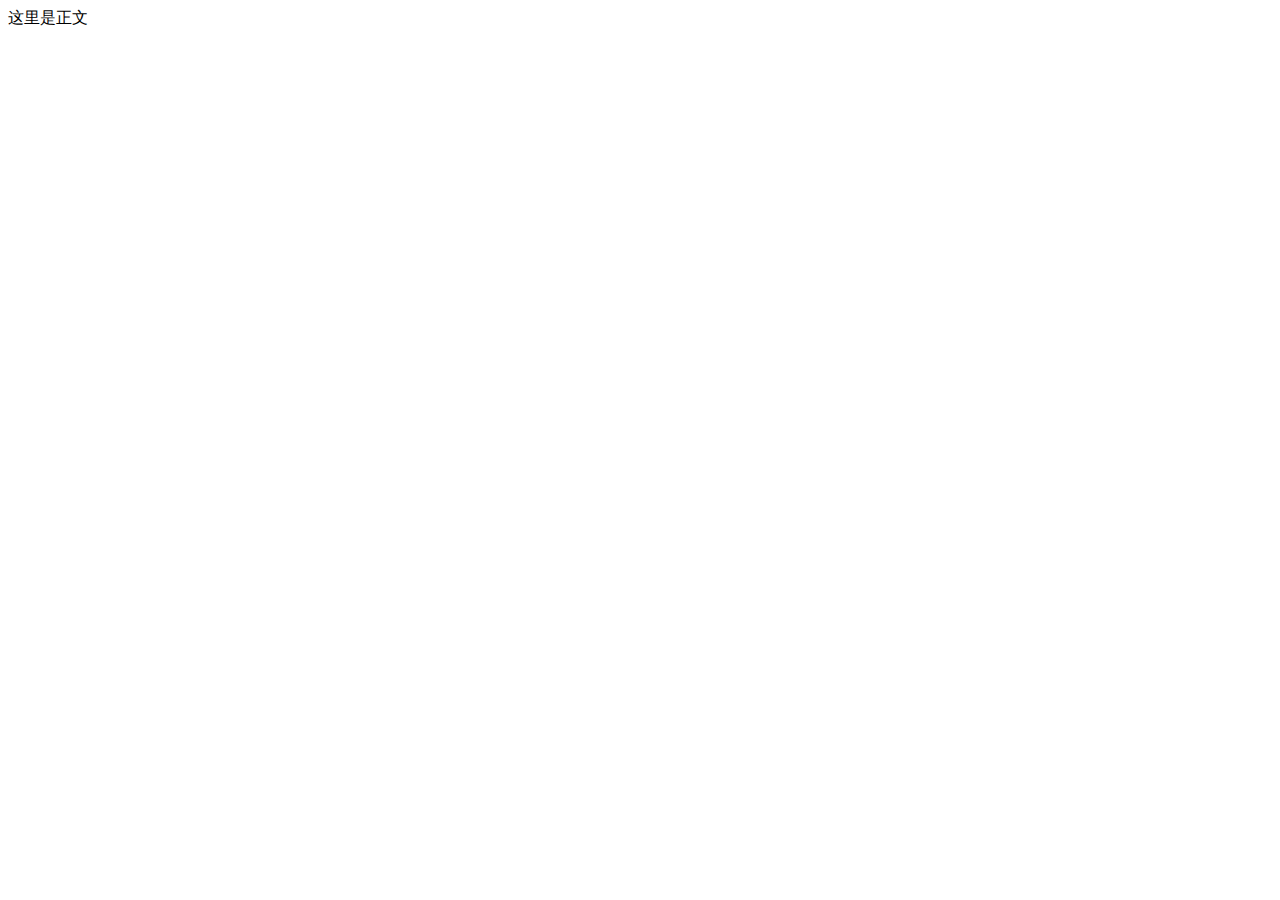
==== src/main/resources/templates/include/list_inc.html @ 086079f1 "添加插件webjars资源映射" ====
<!DOCTYPE html>
<html lang="zh" xmlns:th="http://www.thymeleaf.org"
      xmlns:layout="http://www.ultraq.net.nz/thymeleaf/layout">
<!-- 头部 -->
<head>
    <meta charset="UTF-8">
    <meta name="viewport" content="width=device-width, user-scalable=no, initial-scale=1.0, maximum-scale=1.0, minimum-scale=1.0">
    <meta http-equiv="X-UA-Compatible" content="IE=edge"/>
    <title th:text="${title} + ' - BUGUCMS管理后台'">BUGUCMS管理后台</title>
    <!-- layui -->
    <link rel="stylesheet" type="text/css" th:href="@{/static/lib/layui/css/layui.css}">
    <!-- 自定义头部开始 -->
    <header layout:fragment="customHeader" th:remove="tag"></header>
    <!-- 自定义头部结束 -->
    <script type="text/javascript" th:inline="javascript">
        //必须在服务器运行，不能直接打开
        /^http(s*):\/\//.test(location.href) || alert('请先部署到 localhost 下再访问');
        //设置项目根路径
        window.BUGUCMS_BASE_URL = /*[[@{/}]]*/ '/';
        window.BUGUCMS_ADMIN_PATH = /*[[${siteConfigDTO.adminpath}]]*/'admin';
    </script>
</head>
<body>
<!-- 页面-->
<div id="main">
    <!-- 正文开始 -->
    <div layout:fragment="content" th:remove="tag">这里是正文</div>
    <!-- 正文结束 -->
</div>
<!-- 底部 -->
<!-- layui -->
<script type="text/javascript" th:src="@{/static/lib/layui/layui.js}"></script>
<!-- jquery -->
<script type="text/javascript" th:src="@{/webjars/jquery/jquery.min.js}"></script>
<!-- 自定义底部开始 -->
<footer layout:fragment="customFooter" th:remove="tag"></footer>
<!-- 自定义底部结束 -->
</body>
</html>
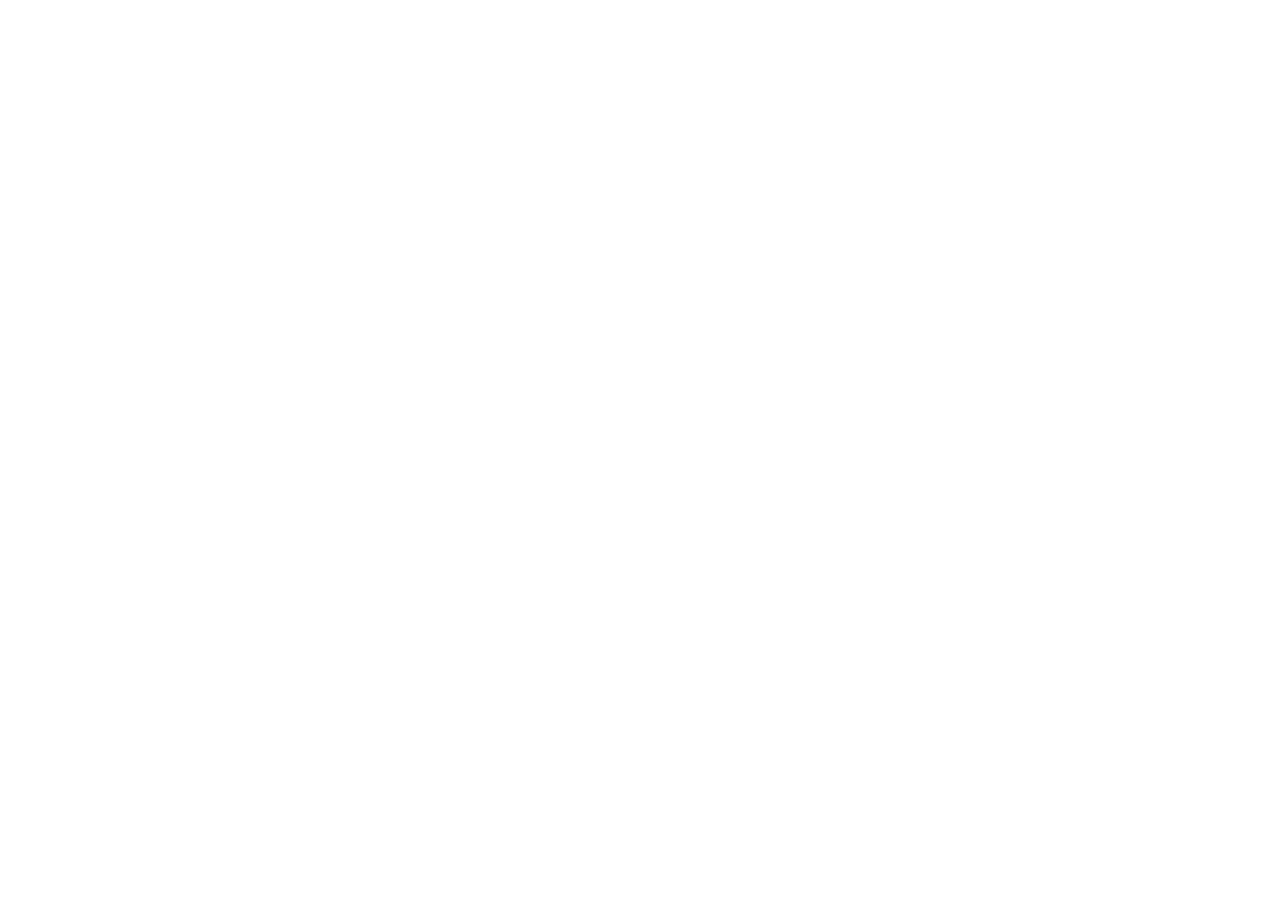
==== commit 2d0e212b: "完成文章列表" ====
--- a/src/main/resources/templates/include/list_inc.html
+++ b/src/main/resources/templates/include/list_inc.html
@@ -1,39 +1,38 @@
 <!DOCTYPE html>
-<html lang="zh" xmlns:th="http://www.thymeleaf.org"
-      xmlns:layout="http://www.ultraq.net.nz/thymeleaf/layout">
+<html lang="zh" xmlns:th="http://www.thymeleaf.org">
 <!-- 头部 -->
-<head>
+<head th:fragment="commonHeaderCustom(title,styles)">
     <meta charset="UTF-8">
     <meta name="viewport" content="width=device-width, user-scalable=no, initial-scale=1.0, maximum-scale=1.0, minimum-scale=1.0">
     <meta http-equiv="X-UA-Compatible" content="IE=edge"/>
     <title th:text="${title} + ' - BUGUCMS管理后台'">BUGUCMS管理后台</title>
-    <!-- layui -->
-    <link rel="stylesheet" type="text/css" th:href="@{/static/lib/layui/css/layui.css}">
-    <!-- 自定义头部开始 -->
-    <header layout:fragment="customHeader" th:remove="tag"></header>
-    <!-- 自定义头部结束 -->
     <script type="text/javascript" th:inline="javascript">
         //必须在服务器运行，不能直接打开
         /^http(s*):\/\//.test(location.href) || alert('请先部署到 localhost 下再访问');
         //设置项目根路径
         window.BUGUCMS_BASE_URL = /*[[@{/}]]*/ '/';
-        window.BUGUCMS_ADMIN_PATH = /*[[${siteConfigDTO.adminpath}]]*/'admin';
+        window.BUGUCMS_ADMIN_PATH = /*[[${siteConfig.adminpath}]]*/'admin';
+        window.BLOG_BASE_URL = /*[[@{/blog/}]]*/'/blog/';
+        window.BLOG_API_BASE_URL = /*[[@{/api/blog/}]]*/'/api/blog/';
+        window.BLOG_THEME_PATH = /*[[@{|/blog/templates/themes/${siteConfig.webtheme}/|}]]*/'/blog/templates/themes/default/';
     </script>
+    <!-- 头部开始 -->
+    <link rel="stylesheet" type="text/css" th:href="@{/webjars/layui/css/layui.css}"/>
+    <th:block th:replace="${styles}"/>
 </head>
 <body>
-<!-- 页面-->
-<div id="main">
-    <!-- 正文开始 -->
-    <div layout:fragment="content" th:remove="tag">这里是正文</div>
-    <!-- 正文结束 -->
-</div>
-<!-- 底部 -->
-<!-- layui -->
-<script type="text/javascript" th:src="@{/static/lib/layui/layui.js}"></script>
-<!-- jquery -->
-<script type="text/javascript" th:src="@{/webjars/jquery/jquery.min.js}"></script>
-<!-- 自定义底部开始 -->
-<footer layout:fragment="customFooter" th:remove="tag"></footer>
-<!-- 自定义底部结束 -->
+<header th:fragment="commonHeaderContent">
+</header>
+
+<footer th:fragment="commonFooterCustom(scripts)">
+    <!-- 底部 -->
+    <!-- layui -->
+    <script type="text/javascript" th:src="@{/webjars/layui/layui.js}"></script>
+    <!-- jquery -->
+    <script type="text/javascript" th:src="@{/webjars/jquery/jquery.min.js}"></script>
+    <!-- 自定义底部开始 -->
+    <th:block th:replace="${scripts}"/>
+    <!-- 自定义底部结束 -->
+</footer>
 </body>
 </html>